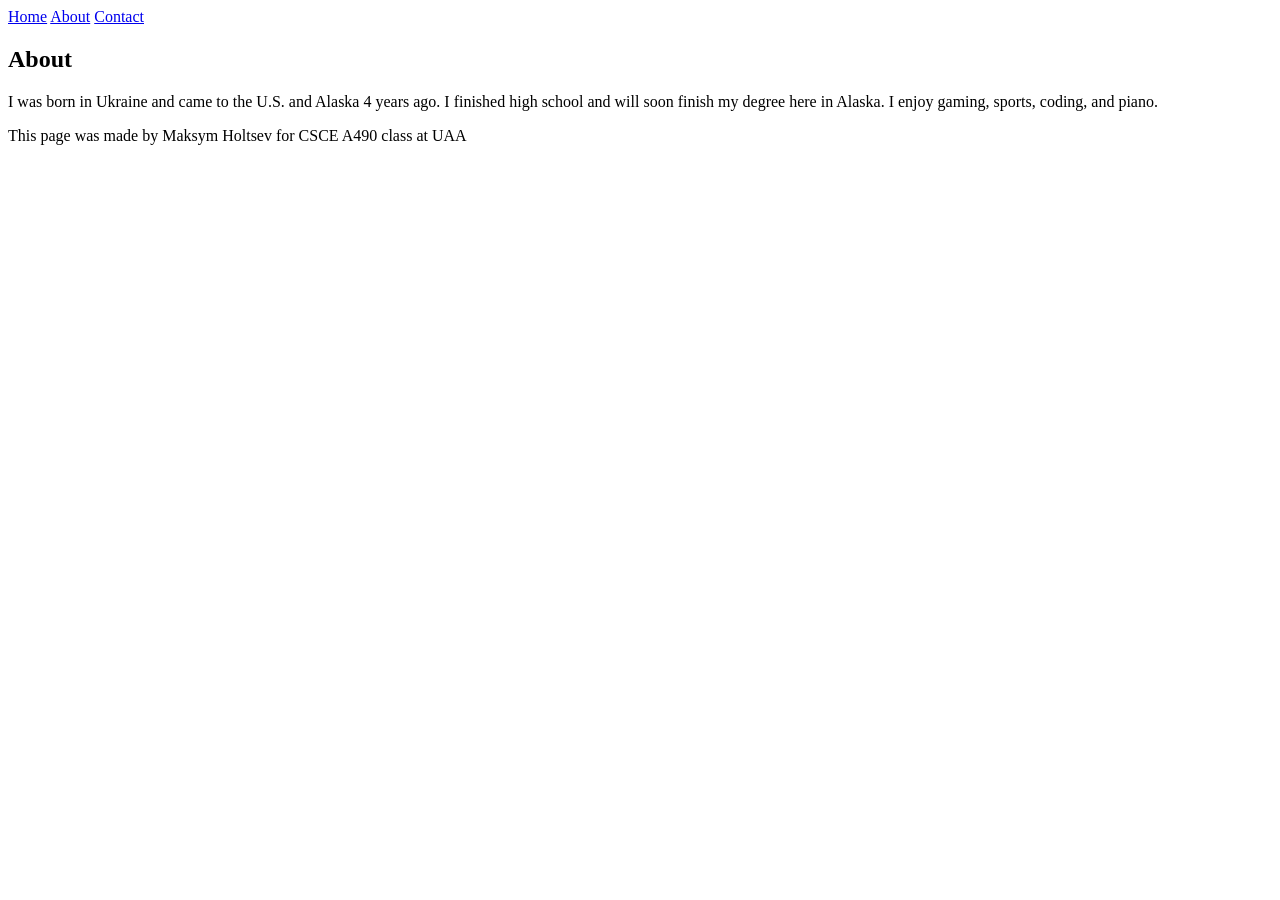
==== about.html @ 0a51f1c4 "Add about and contact pages with navigation updates" ====
<!DOCTYPE html>
<html lang="en">
  <head>
    <meta charset="UTF-8">
    <meta name="viewport" content="width=device-width, initial-scale=1.0">
    <title>About - Maksym Holtsev</title>
  </head>
  <body>
    <header>
      <nav>
        <a href="index.html">Home</a>
        <a href="about.html">About</a>
        <a href="contact.html">Contact</a>
      </nav>
    </header>
    <main>
      <section>
        <h1>About</h1>
        <p>I was born in Ukraine and came to the U.S. and Alaska 4 years ago. I finished high school and will soon finish my degree here in Alaska. I enjoy gaming, sports, coding, and piano.</p> 
      </section>
    </main>
    <footer>This page was made by Maksym Holtsev for CSCE A490 class at UAA</footer>
  </body>
</html>
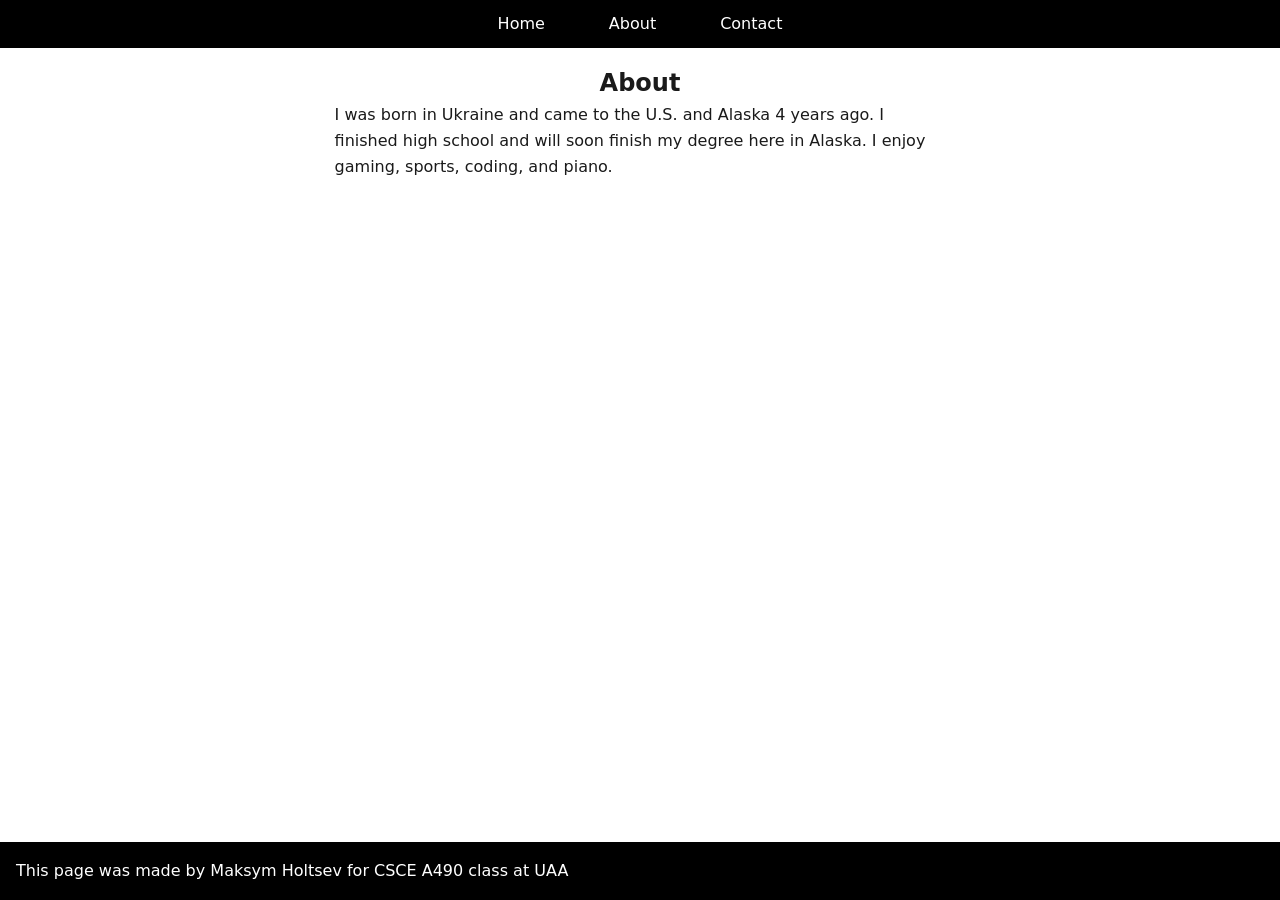
==== commit 1bb68a25: "Add CSS styling and update HTML structure for about, contact, and index pages" ====
--- a/about.html
+++ b/about.html
@@ -4,6 +4,7 @@
     <meta charset="UTF-8">
     <meta name="viewport" content="width=device-width, initial-scale=1.0">
     <title>About - Maksym Holtsev</title>
+    <link rel="stylesheet" href="css/style.css">
   </head>
   <body>
     <header>
@@ -14,7 +15,7 @@
       </nav>
     </header>
     <main>
-      <section>
+      <section class="about-text">
         <h1>About</h1>
         <p>I was born in Ukraine and came to the U.S. and Alaska 4 years ago. I finished high school and will soon finish my degree here in Alaska. I enjoy gaming, sports, coding, and piano.</p> 
       </section>
--- a/css/style.css
+++ b/css/style.css
@@ -0,0 +1,107 @@
+:root {
+  /* color */
+  --bg: #ffffff;
+  --text: #1a1a1a;
+  --surface: #000000;
+  --on-surface: #ffffff;
+  --link-hover: #ff8080;
+  --link-active: #333333;
+  /* type & spacing */
+  --font-size: 1rem;
+  --space: 1rem;
+  --content-width: 60ch;
+}
+
+* {
+  margin: 0;
+  box-sizing: border-box
+}
+
+body {
+  font-family: system-ui, -apple-system, BlinkMacSystemFont, 'Segoe UI', Roboto, Oxygen, Ubuntu, Cantarell, 'Open Sans', 'Helvetica Neue', sans-serif;
+  font-size: var(--font-size);
+  line-height: 1.6;
+  background: var(--bg);
+  color: var(--text);
+  display: flex;
+  flex-direction: column;
+  min-height: 100vh;
+}
+
+main {
+  display: flex;
+  flex-direction: column;
+  align-items: center;
+  flex: 1;
+  padding: var(--space);
+}
+
+a {
+  color: inherit;
+  text-decoration: none;
+  display: flex;
+  align-items: center;
+  padding: 0 2rem;
+}
+
+a:hover, a:focus-visible {
+  color: var(--link-hover)
+}
+
+a:active {
+  background: var(--link-active);
+}
+
+h1 {
+  display: flex;
+  justify-content: center;
+}
+
+header {
+  display:flex;
+  justify-content: center;
+  top: 0;
+  background: var(--surface);
+  height: 3rem;
+}
+
+footer {
+  background: var(--surface);
+  color: var(--on-surface);
+  padding: var(--space);
+  margin-top: auto;
+}
+
+nav {
+  display: flex;
+  color: var(--on-surface);
+}
+
+th, td {
+    border: 1px solid var(--text)
+  }
+
+.introduction {
+  display: flex;
+  flex-wrap: wrap;
+  justify-content: center;
+  align-items: center;
+  gap: var(--space);
+}
+
+.intro-img {
+  width: clamp(120px, 20%, 220px);
+}
+
+.tba-later {
+  margin: auto;
+}
+
+.about-text {
+  display: flex;
+  flex-direction: column;
+  align-items: center;
+  justify-content: center;
+  width: 100%;
+  max-width: var(--content-width);
+}
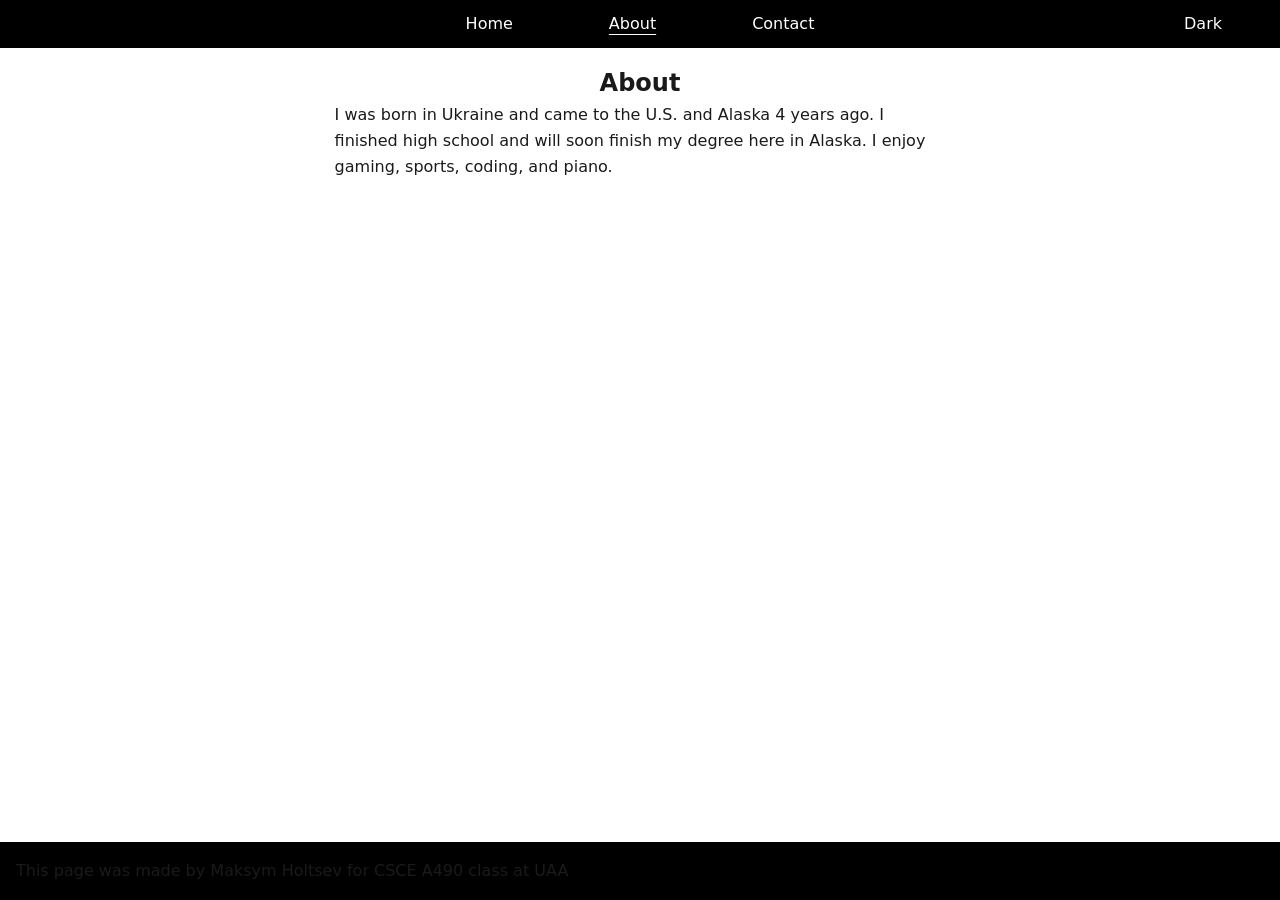
==== commit 15a8e6b8: "Add JavaScript for theme toggling and update navigation styles" ====
--- a/about.html
+++ b/about.html
@@ -5,6 +5,7 @@
     <meta name="viewport" content="width=device-width, initial-scale=1.0">
     <title>About - Maksym Holtsev</title>
     <link rel="stylesheet" href="css/style.css">
+    <script type="module" src="js/main.js"></script>
   </head>
   <body>
     <header>
--- a/css/style.css
+++ b/css/style.css
@@ -2,14 +2,22 @@
   /* color */
   --bg: #ffffff;
   --text: #1a1a1a;
-  --surface: #000000;
-  --on-surface: #ffffff;
+  --nav-bg: #000000;
+  --nav-text: #ffffff;
   --link-hover: #ff8080;
   --link-active: #333333;
   /* type & spacing */
   --font-size: 1rem;
   --space: 1rem;
   --content-width: 60ch;
+}
+
+:root[data-theme="dark"] {
+  --bg: #121212;
+  --text: #e6e6e6;
+  --nav-bg: #1f1f1f;
+  --nav-text: #e6e6e6;
+  --link-active: #444444;
 }
 
 * {
@@ -36,49 +44,82 @@
   padding: var(--space);
 }
 
-a {
-  color: inherit;
-  text-decoration: none;
-  display: flex;
-  align-items: center;
-  padding: 0 2rem;
-}
-
-a:hover, a:focus-visible {
-  color: var(--link-hover)
-}
-
-a:active {
-  background: var(--link-active);
-}
-
 h1 {
   display: flex;
   justify-content: center;
+  text-align: center;
 }
 
 header {
   display:flex;
   justify-content: center;
-  top: 0;
-  background: var(--surface);
-  height: 3rem;
+  background: var(--nav-bg);
+  color: var(--nav-text);
+  min-height: 3rem;
+  position: relative;
+}
+
+nav {
+  display: flex;
+  flex-wrap: wrap;
+  justify-content: center;
+  color: inherit;
+}
+
+nav a {
+  color: inherit;
+  text-decoration: none;
+  display: flex;
+  align-items: center;
+  padding: 0 min(3rem, 5vw);
+}
+
+nav a:hover, nav a:focus-visible {
+  color: var(--link-hover)
+}
+
+nav a:active {
+  background: var(--link-active);
+}
+
+nav a[aria-current="page"] {
+  text-decoration: underline;
+  text-underline-offset: 0.3em;
+}
+
+.theme-btn {
+  position: absolute;
+  right: 10px;
+  top: 50%;
+  transform: translateY(-50%);
+  font: inherit;
+  color: inherit;
+  background: none;
+  border: none;
+  cursor: pointer;
+  padding: 0 min(3rem, 5vw);
+}
+
+.theme-btn:hover,
+.theme-btn:focus-visible {
+  color: var(--link-hover);
 }
 
 footer {
-  background: var(--surface);
-  color: var(--on-surface);
+  background: var(--nav-bg);
+  color: inherit;
   padding: var(--space);
   margin-top: auto;
 }
 
-nav {
-  display: flex;
-  color: var(--on-surface);
+table {
+  border-collapse: collapse;
+  margin-inline: auto;
 }
 
 th, td {
-    border: 1px solid var(--text)
+    border: 1px solid var(--text);
+    padding: 0.25rem 0.5rem;
   }
 
 .introduction {
@@ -90,7 +131,7 @@
 }
 
 .intro-img {
-  width: clamp(120px, 20%, 220px);
+  width: clamp(120px, 30%, 220px);
 }
 
 .tba-later {
@@ -105,3 +146,22 @@
   width: 100%;
   max-width: var(--content-width);
 }
+
+.contact-table {
+  width: 100%;
+  max-width: var(--content-width);
+}
+
+.table-scroll {
+  overflow-x: auto;
+}
+
+@media (max-width: 258px) {
+  /* At this width, 2rem padding takes too much space, and the table (and other stuff) overflows to the left */
+  main {
+    padding: var(--space) 0.25rem;
+  }
+  nav a {
+    padding: 0 0.5rem;
+  }
+}
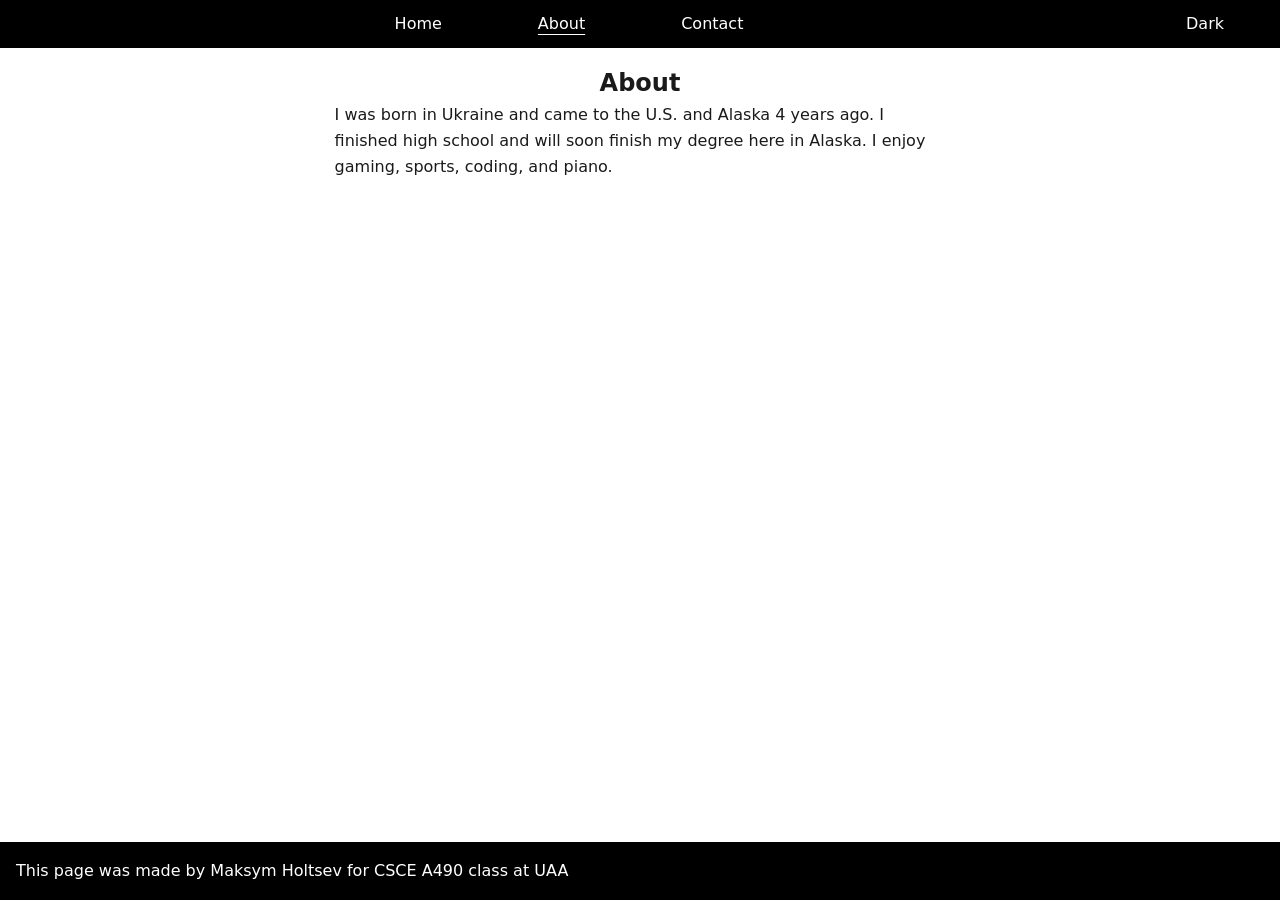
==== commit f1d70982: "Fix accessibility and responsive defects; add Projects section Contrast and color: - Fix footer text" ====
--- a/about.html
+++ b/about.html
@@ -3,6 +3,7 @@
   <head>
     <meta charset="UTF-8">
     <meta name="viewport" content="width=device-width, initial-scale=1.0">
+    <meta name="description" content="Introduction about me">
     <title>About - Maksym Holtsev</title>
     <link rel="stylesheet" href="css/style.css">
     <script type="module" src="js/main.js"></script>
--- a/css/style.css
+++ b/css/style.css
@@ -4,6 +4,7 @@
   --text: #1a1a1a;
   --nav-bg: #000000;
   --nav-text: #ffffff;
+  --link: #0b5fff;
   --link-hover: #ff8080;
   --link-active: #333333;
   /* type & spacing */
@@ -17,6 +18,7 @@
   --text: #e6e6e6;
   --nav-bg: #1f1f1f;
   --nav-text: #e6e6e6;
+  --link: #8ab4ff;
   --link-active: #444444;
 }
 
@@ -42,25 +44,34 @@
   align-items: center;
   flex: 1;
   padding: var(--space);
+  gap: 5rem;
 }
 
 h1 {
-  display: flex;
   justify-content: center;
   text-align: center;
 }
 
+a {
+  color: var(--link);
+  text-decoration: underline;
+}
+
 header {
   display:flex;
+  flex-wrap: wrap;
+  align-items: center;
   justify-content: center;
+  gap: 0.25rem 0.5rem;
+  padding-inline: 0.5rem;
   background: var(--nav-bg);
   color: var(--nav-text);
   min-height: 3rem;
-  position: relative;
 }
 
 nav {
   display: flex;
+  flex: 1 1 auto;
   flex-wrap: wrap;
   justify-content: center;
   color: inherit;
@@ -88,16 +99,13 @@
 }
 
 .theme-btn {
-  position: absolute;
-  right: 10px;
-  top: 50%;
-  transform: translateY(-50%);
   font: inherit;
   color: inherit;
   background: none;
   border: none;
   cursor: pointer;
   padding: 0 min(3rem, 5vw);
+  flex: 0 0 auto;
 }
 
 .theme-btn:hover,
@@ -107,9 +115,31 @@
 
 footer {
   background: var(--nav-bg);
-  color: inherit;
+  color: var(--nav-text);
   padding: var(--space);
   margin-top: auto;
+}
+
+.projects {
+  width: 100%;
+  max-width: 70rem;
+  text-align: center;
+  
+}
+
+.project-list {
+  display: grid;
+  grid-template-columns: repeat(auto-fit, minmax(16rem, 1fr));
+  gap: var(--space);
+  list-style: none;
+  padding: 0;
+  text-align: center;
+}
+
+.project-list li {
+  border: 1px solid var(--text);
+  padding: var(--space);
+  border-radius: 0.5rem;
 }
 
 table {
